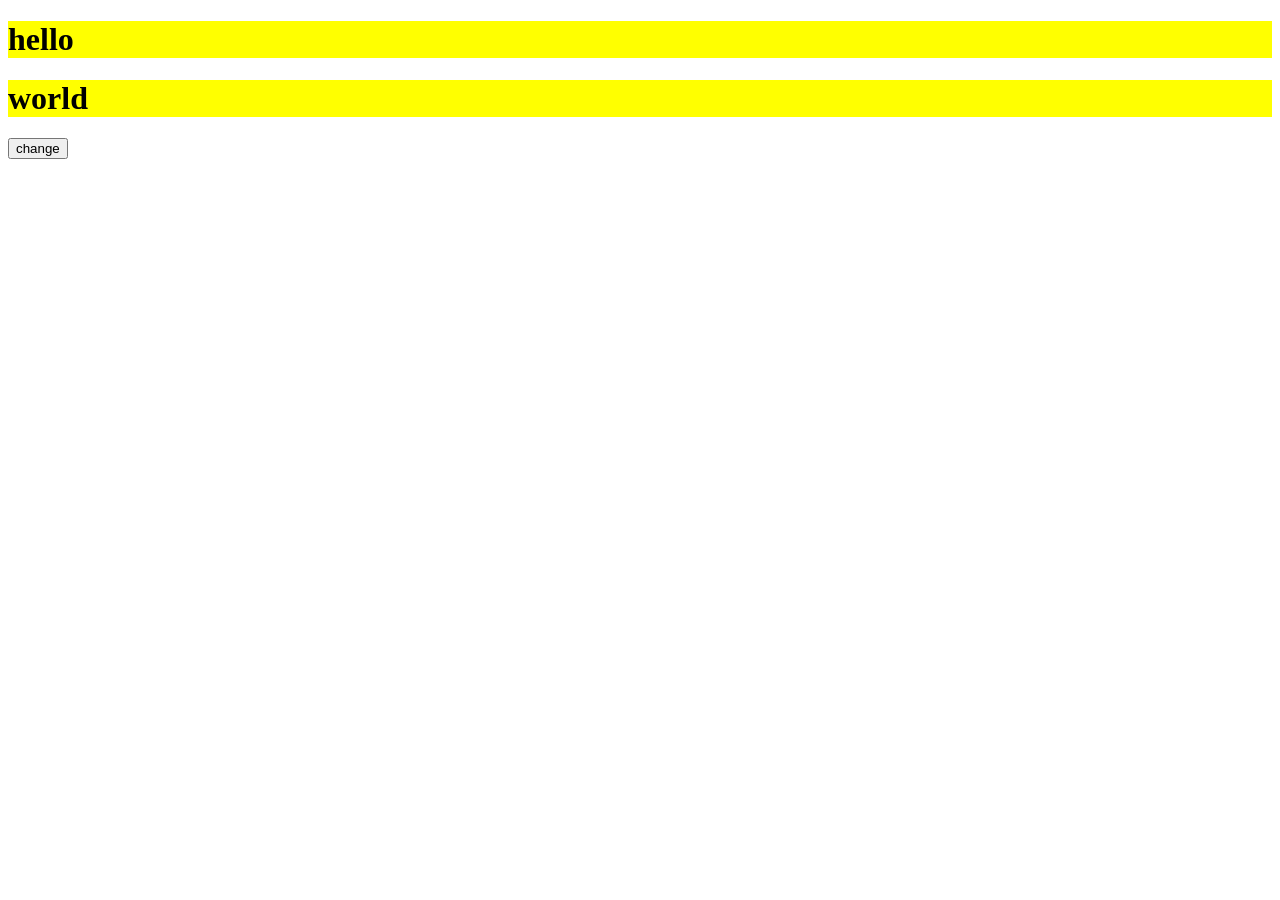
==== dom/index.html @ 08553f5e "dom" ====
<!DOCTYPE html>
<html lang="en">
<head>
    <meta charset="UTF-8">
    <meta name="viewport" content="width=device-width, initial-scale=1.0">
    <title>Document</title>
    <link rel="stylesheet" href="index.css">
   
    <!-- <style>
        h1{
            background-color: aqua;
        }
    </style> -->
   
</head>
<body>

    <h1 id="heading" class="momo">hello</h1>
    <h1 >world</h1>
    <button id="btn" class="button">change</button>
    

     <!-- <script>
        console.log("hello from html page")
        for(let i = 0; i<=10; i++){
            console.log(i*2)
        }
     </script> -->

     <script src="index.js"></script>
</body>
</html>
---- dom/index.css ----
h1{
    background-color: yellow;
}
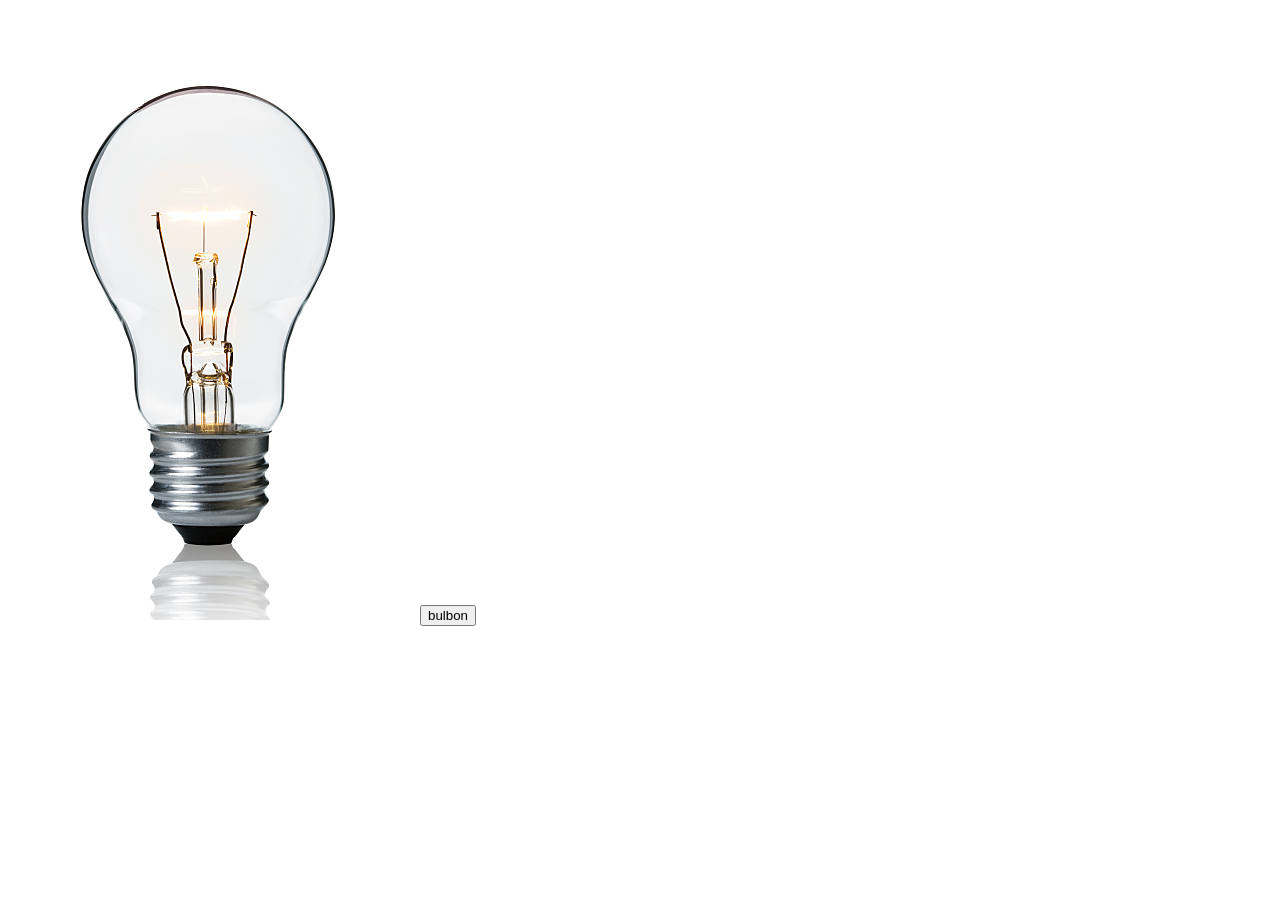
==== commit 467dbf91: "dom" ====
--- a/dom/index.html
+++ b/dom/index.html
@@ -15,9 +15,15 @@
 </head>
 <body>
 
-    <h1 id="heading" class="momo">hello</h1>
-    <h1 >world</h1>
-    <button id="btn" class="button">change</button>
+    <!-- <h1 id="heading" >hello</h1>
+    <button id="btn" >change</button> -->
+
+
+     <img id="img" src="bulboff.jpg" alt="">
+     <button id="btn">bulbon</button>
+
+    <!-- <h1 >world</h1> -->
+    
     
 
      <!-- <script>
--- a/dom/index.css
+++ b/dom/index.css
@@ -1,3 +1,6 @@
 h1{
-    background-color: yellow;
-}+    background-color: red;
+}
+ /* .simran{
+    color: yellow;
+ } */
